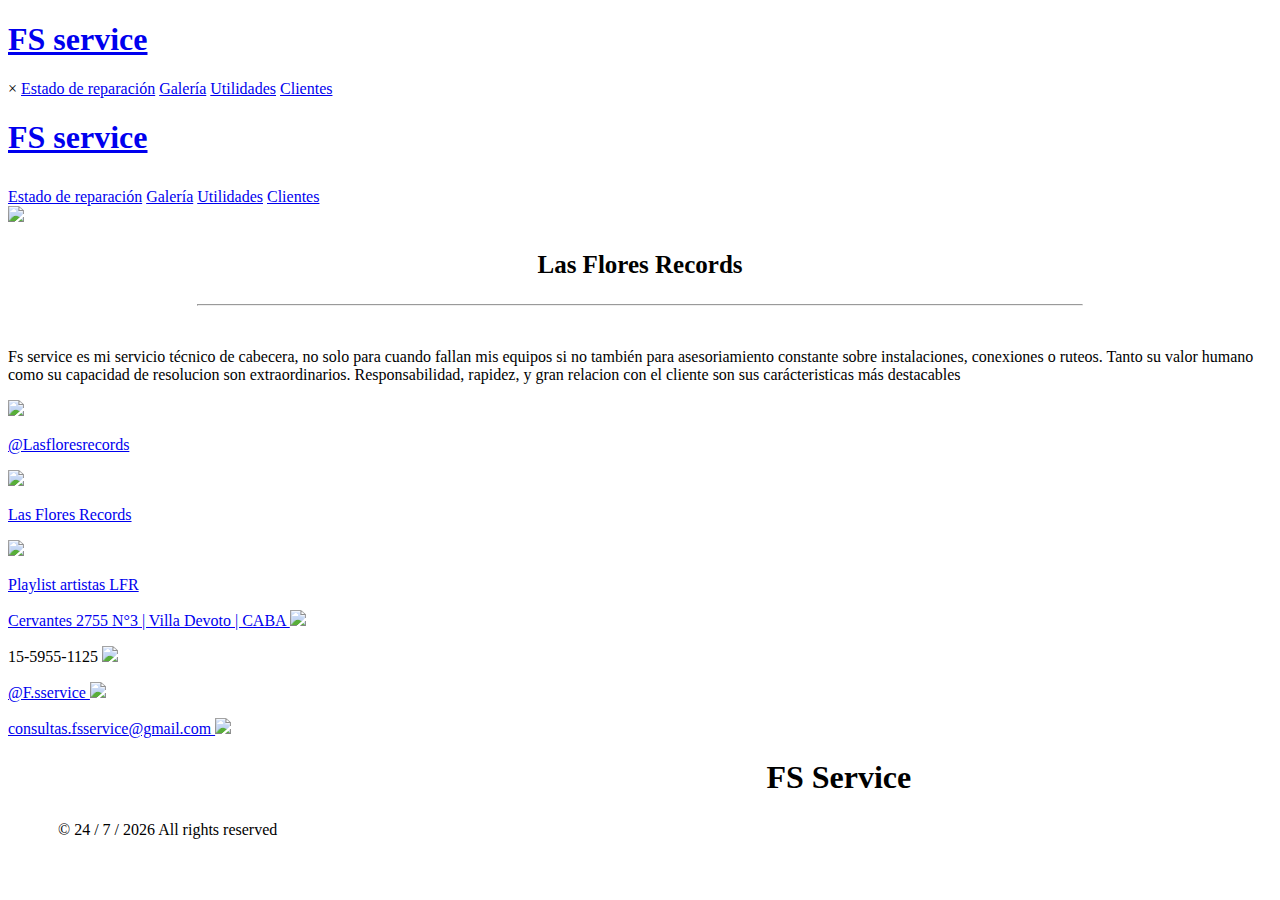
==== HTML/Clientes.html @ 5d6f7521 "HTML" ====
<!DOCTYPE html>
<html>
<meta name="viewport" content="width=device-width, initial-scale=1.0">
<header>
<meta charset="UTF-8">
<title>Fs Service</title>
<link rel="stylesheet" href="../CSS/Menu Top.css">
<link rel="stylesheet" media="screen and (max-width: 600px)" href="../CSS/600pxstyle.css">
<link rel="stylesheet" href="../CSS/Clienstyle.css">
<script type="text/javascript" src="../Javascript/Scripts.js"></script>
</header>
<body>
    <div class="sms">
        <div id="menu" class="top" onclick="Desp(this)">
            <a href="Index.html">
                <h1>FS service</h1>
            </a>
            <div class="bar1"></div>
            <div class="bar2"></div>
            <div class="bar3"></div>
          </div>
          <div id="navbar" class="navbars">
             <a style="cursor: pointer;text-align: right;" onclick="unDesp()">&times;</a>
             <a href="Consultarep.html">Estado de reparación</a>
             <a href="Galeria.html">Galería</a>
             <a href="Utilidades.html">Utilidades</a>
             <a href="Clientes.html">Clientes</a>
          </div>
    </div>
    <div class="pcs">
       <div class="navbar">
            <a href="Index.html">
              <h1 style="padding-bottom: 10px;">FS service</h1>
            </a>
            <a href="Consultarep.html" style="flex-shrink: 0">Estado de reparación</a>
            <a href="Galeria.html">Galería</a>
            <a href="Utilidades.html">Utilidades</a>
            <a href="Clientes.html">Clientes</a>
        </div>
    </div>
    <div class="main">
        <div class="container">
            <img src="../Imagenes/lfr.png">
            <div class="desc">
            <h3 style="text-align: center; font-size: 25px;">Las Flores Records</h3>
            <hr style="width: 70%;">
            <br>
            <p>Fs service es mi servicio técnico de cabecera,
            no solo para cuando fallan mis equipos si no también para asesoriamiento constante sobre instalaciones,
            conexiones o ruteos. Tanto su valor humano como su capacidad de resolucion son extraordinarios.
            Responsabilidad, rapidez, y gran relacion con el cliente son sus carácteristicas más destacables
            </p>
            <div class="social">
               <a href="https://www.instagram.com/lasfloresrecords/">
                <img src="../Imagenes/insta.png">
                <p>@Lasfloresrecords</p>
               </a>
               <a href="https://www.facebook.com/lasfloresrecords">
               <img src="../Imagenes/facebook.png">
               <p>Las Flores Records</p>
               </a>
               <a href="https://open.spotify.com/playlist/3bLQzyJ7erhshGJFtzQ8Kv?si=wppWzEX9QsGp8GRvtD_pAA  ">
                 <img src="../Imagenes/spotify.png">
                 <p>Playlist artistas LFR</p>
               </a>
            </div>
            </div>
        </div>
    </div>
    <footer id="footer" class="footer">
      <div class="col" style="flex-shrink: 0;"> 
        <div class="semicol">
         <a target="_blank" href="https://www.google.com.ar/maps/dir//Cervantes+2755,+C1417+CABA/@-34.6156136,-58.5193687,17z/data=!4m9!4m8!1m0!1m5!1m1!1s0x95bcb7d6333c72cf:0xc41ee18f6233525f!2m2!1d-58.51718!2d-34.6156136!3e0">
          <p>
          Cervantes 2755 N°3 | Villa Devoto | CABA
          <img src="../Imagenes/Map.png">
          </p>
         </a>
         <p>
         15-5955-1125
         <img src="../Imagenes/whatsapp.png">
         </p>
        </div>
        <div class="semicol">
         <a target="blank" href="https://www.instagram.com/f.sservice/?hl=es-la">
          <p>
          @F.sservice
          <img src="../Imagenes/insta.png"> 
          </p>
         </a>
         <a target="blank" href="https://www.instagram.com/f.sservice/?hl=es-la">
          <p>
          consultas.fsservice@gmail.com
          <img src="../Imagenes/Gmail.png"> 
          </p>
         </a>      
        </div> 
      </div>
      <div class="col">
      <div class="semicol">
       <h1 style="margin-left: 60%;">FS Service</h1>
      </div>
      <div class="semicol">
       <p id="fecha" style="margin-left: 50px;margin-top: 25px;"></p>
      </div>
    </footer>
        <script>
          var fecha = new Date()
          document.getElementById("fecha").innerHTML = "©" + " " + fecha.getDate() + " / " + (fecha.getMonth() + 1) + " / " + fecha.getFullYear() + " All rights reserved";
        </script>
  </body>
  </html>
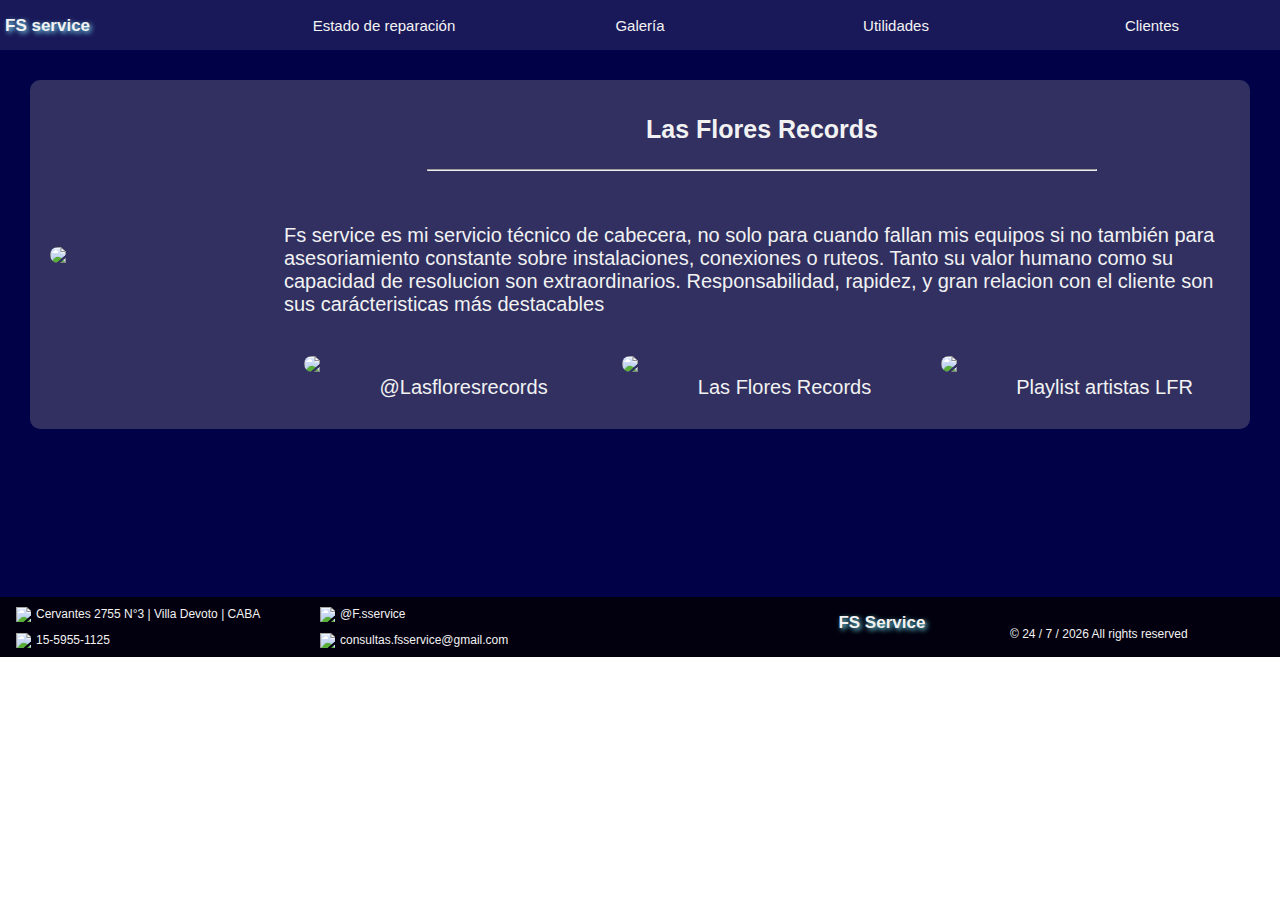
==== commit 6bb61a8c: "HTML" ====
--- a/HTML/Clientes.html
+++ b/HTML/Clientes.html
@@ -12,7 +12,7 @@
 <body>
     <div class="sms">
         <div id="menu" class="top" onclick="Desp(this)">
-            <a href="Index.html">
+            <a href="../Index.html">
                 <h1>FS service</h1>
             </a>
             <div class="bar1"></div>
@@ -29,7 +29,7 @@
     </div>
     <div class="pcs">
        <div class="navbar">
-            <a href="Index.html">
+            <a href="../Index.html">
               <h1 style="padding-bottom: 10px;">FS service</h1>
             </a>
             <a href="Consultarep.html" style="flex-shrink: 0">Estado de reparación</a>
--- a/CSS/Menu Top.css
+++ b/CSS/Menu Top.css
@@ -0,0 +1,130 @@
+body {margin:0;}
+*{
+  box-sizing: border-box;
+}
+
+.sms{
+  display: none;
+}
+
+.pcs {
+display: block;
+}
+
+.navbar {
+  overflow: hidden;
+  display: flex;
+  align-items: baseline;
+  background-color: rgb(1, 1, 71);
+  position: fixed;
+  top:0;
+  width: 100%;
+  height: auto;
+  max-height: 50px;
+  opacity: 0.9;
+  z-index: 1;
+}
+
+.navbar a h1 {
+  flex: 25%;
+  color: #f2f2f2;
+  text-align: left;
+  font-family: Arial, Helvetica, sans-serif;
+  font-size: 17px;
+  text-shadow: 2px 2px 5px #77ebff;
+}
+
+.navbar a {
+  flex: 20%;
+  column-rule: solid;
+  color: #f2f2f2;
+  text-align: center;
+  font-family: Arial, Helvetica, sans-serif;
+  padding: 5px;
+  text-decoration: none;
+  font-size: 15px;
+  transition: all 0.3s ease;
+}
+
+.navbar a:hover {
+  text-shadow: 2px 2px 5px #77ebff;
+  font-weight: bold;
+}
+
+.main {
+  display: flex;
+  flex-direction: column;
+  margin-top: 50px;
+  background-color: rgb(1, 1, 71);
+  height: 100%;
+  min-height: 547px;
+  }
+
+.main h1 {
+  color: #f2f2f2;
+  text-align: center;
+  font-family: Arial, Helvetica, sans-serif;
+}
+
+.footer {
+  display: flex;
+  width: 100%;
+  height: 60px;
+  bottom: 0;
+  background-color:  rgb(2, 0, 14);
+  justify-content: center;
+  align-items: center;
+  overflow: hidden;
+}
+
+.col {
+  flex: 25%;
+  color: #f2f2f2;
+  padding: 14px 16px;
+  font-size: 12px;
+  font-family: Arial, Helvetica, sans-serif;
+  overflow: hidden;
+}
+
+.semicol{
+ width: 50%;
+ float: left;
+}
+
+.col img {
+  float: left;
+  max-width: 15px;
+  max-height: 15px;
+  margin-right: 5px;
+}
+
+.col h1 {
+  color: #f2f2f2;
+  font-family: Arial, Helvetica, sans-serif;
+  text-shadow: 2px 2px 5px #77ebff;
+  font-size: 17px;
+}
+
+.col a {
+  text-decoration: none;
+  color: #f2f2f2;
+}
+
+.cola a:hover {
+  text-shadow: 2px 2px 5px #77ebff;
+  font-weight: bold;
+}
+
+@media screen and (max-width: 900px) {
+
+  .col {
+    font-size: 70%;
+  }
+
+  .col img {
+    
+    width: 50%;
+    height: 50%;
+
+  }
+}
--- a/CSS/600pxstyle.css
+++ b/CSS/600pxstyle.css
@@ -0,0 +1,161 @@
+body {margin:0;}
+*{
+  box-sizing: border-box;
+}
+
+.sms {
+    display: block;
+}
+
+.pcs {
+  display: none;
+}
+
+.top {
+  background-color: rgb(1, 1, 71);
+  width: 100%;
+  height: auto;
+  max-height: 50px;
+  padding: 2px;
+  padding-left: 5px;
+  position: fixed;
+  cursor: pointer;
+  z-index: 1;
+  top:0;
+  opacity: 0.97;
+}
+
+
+.bar1, .bar2, .bar3 {
+  width: 35px;
+  height: 2px;
+  background-color: #f2f2f2;
+  margin: 8px 0;
+  transition: 0.5s;
+  
+}
+
+.top h1 {
+  color: #f2f2f2;
+  text-align: center;
+  font-family: Arial, Helvetica, sans-serif;
+  text-decoration: none;
+  font-size: 17px;
+  text-shadow: 2px 2px 5px #77ebff;
+  float: right;
+  padding-right: 200px;
+}
+
+
+
+
+.rot .bar1 {
+  -webkit-transform: rotate(-45deg) translate(-9px, 6px) ;
+  transform: rotate(-45deg) translate(-9px, 6px) ;
+}
+
+
+.rot .bar2 {
+  opacity: 0;
+}
+
+
+.rot .bar3 {
+  -webkit-transform: rotate(45deg) translate(-8px, -6px) ;
+  transform: rotate(45deg) translate(-8px, -6px) ;
+}
+
+.navbars {
+  display: flex;
+  flex-direction: column;
+  width: 0; 
+  position: fixed;
+  z-index: 1;
+  top: 45px;
+  left: 0;
+  transition: 0.5s;
+  overflow: auto;
+  background-color: rgb(1, 1, 71);
+  opacity: 0.97;
+}
+
+.navbars a {
+  flex: 20%;
+  color: #f2f2f2;
+  padding: 10px;
+  font-family: Arial, Helvetica, sans-serif;
+  text-decoration: none;
+  font-size: 15px;
+  text-align: center;
+  transition: all 0.3s ease;
+}
+
+
+.navbars a:hover {
+  text-shadow: 2px 2px 5px #77ebff;
+  font-weight: bold;
+}
+
+
+.main {
+  flex-direction: column;
+  margin-top: 47px;
+  background-color: rgb(1, 1, 71);
+  height: 100%;
+  position: relative;
+}
+
+#footer {
+  overflow: auto;
+  display: block;
+  width: 100%;
+  height: 60px;
+  bottom: 0;
+  background-color:  rgb(2, 0, 14);
+  text-align: center;
+}
+
+.col {
+  font-size: 10px;
+  width: 100%;
+  text-align: center;
+  color: #f2f2f2;
+  padding: 14px 16px;
+  font-family: Arial, Helvetica, sans-serif;
+}
+
+.semicol{
+  display: block;
+  width: 100%;
+  float: none;
+}
+
+.col img {
+  float: left;
+  height: 15px;
+  width: 15px;
+  margin-right: 5px;
+}
+
+.col h1 {
+  display: none;
+  color: #f2f2f2;
+  font-family: Arial, Helvetica, sans-serif;
+  text-shadow: 2px 2px 5px #77ebff;
+}
+
+.col a {
+  text-decoration: none;
+  color: #f2f2f2;
+}
+
+.col a:hover {
+  text-shadow: 2px 2px 5px #77ebff;
+  font-weight: bold;
+}
+
+
+@media screen and (max-height: 450px) {
+  .sidenav {padding-top: 15px;}
+  .sidenav a {font-size: 10px;}
+}--- a/CSS/Clienstyle.css
+++ b/CSS/Clienstyle.css
@@ -0,0 +1,85 @@
+body {margin:0;}
+*{
+  box-sizing: border-box;
+}
+
+.container {
+    display: flex;
+    background-color: rgba(161, 159, 159, 0.3);
+    margin: 30px;
+    border-radius: 10px;
+    justify-content: center;
+    align-items: center;
+}
+
+.container img {
+    flex: 20%;
+    padding: 20px;
+    border-radius: 30px;
+    height: auto;
+    width: 100%;
+    max-height: 250px;
+    max-width: 250px;
+}
+
+.desc {
+    flex: 80%;
+    color:  #f2f2f2;
+    padding: 10px;
+    font-family: Arial, Helvetica, sans-serif;
+    font-size:20px;
+
+}
+
+.social {
+    color: #f2f2f2;
+    font-family: Arial, Helvetica, sans-serif;
+    text-decoration: none;
+}
+
+.social a {
+    color: #f2f2f2;
+    font-family: Arial, Helvetica, sans-serif;
+    text-decoration: none;
+    float: left;
+    width: 33.3%;
+}
+
+.social a:hover {
+    zoom: 1.1;
+}
+
+.social img {
+    float: left;
+    height: auto;
+    width: 30%;
+    min-width: 80px;
+}
+
+.social p {
+    margin-top: 40px;
+}
+
+@media screen and (max-width: 900px) {
+    .container {
+        font-size: 60%;
+    }
+
+    .social a {
+        font-size: 60%;
+    }
+
+}
+
+@media screen and (max-width: 600px) {
+
+    .container {
+        flex-direction: column;
+        font-size: 40%;
+    }
+
+        .social p {
+        display: none;
+    }
+
+}